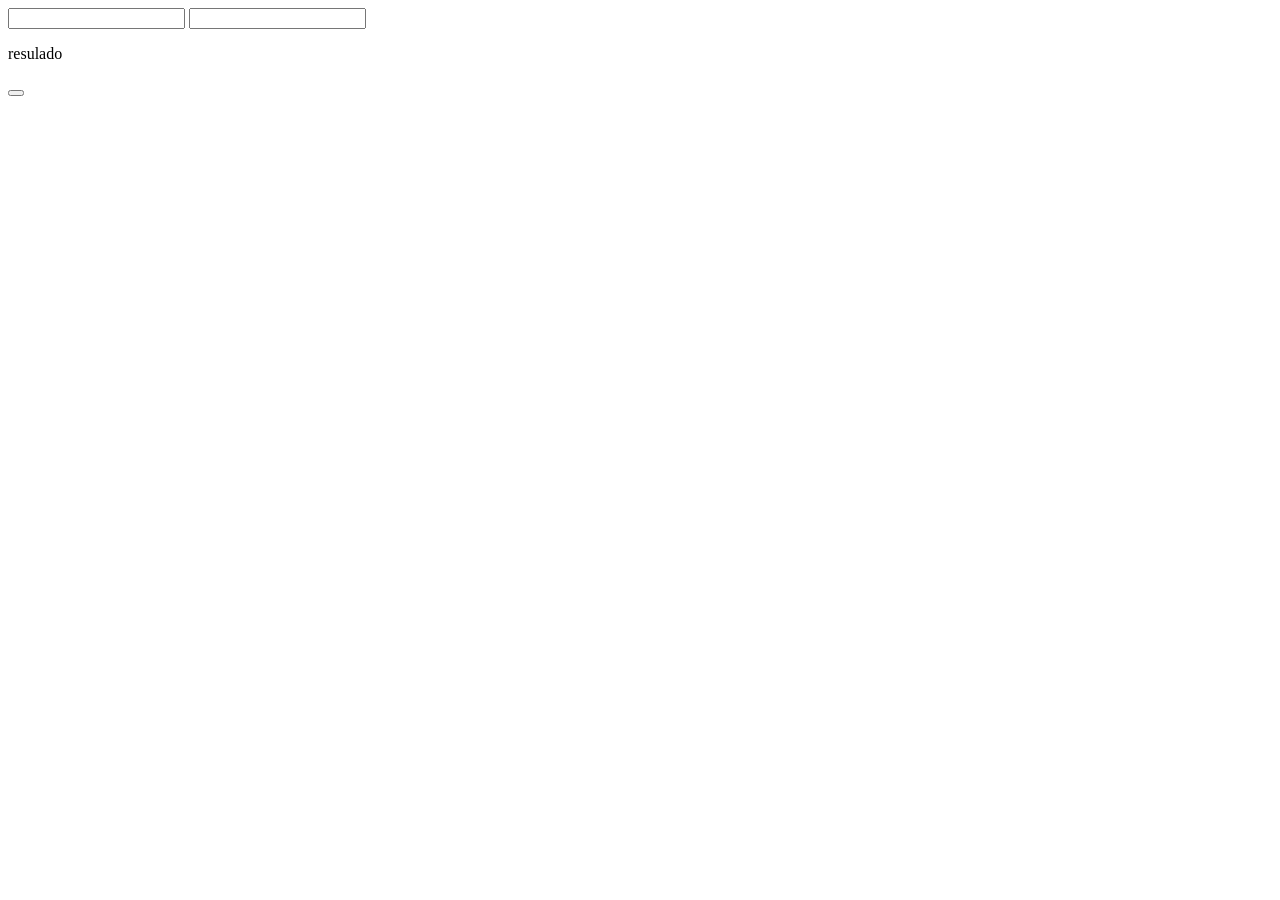
==== tp9/index.html @ 8deb8186 "08/10" ====
<!DOCTYPE html>
<html lang="es">
<head>
    <meta charset="UTF-8">
    <meta http-equiv="X-UA-Compatible" content="IE=edge">
    <meta name="viewport" content="width=device-width, initial-scale=1.0">
    <title>Document</title>
</head>
<body>
    <input type="number" id="input1">
    <input type="number" id="input2">
    <p id="p1">resulado</p>
    <button id="verificar"></button>
</body>
<script src="app.js"></script>
</html>
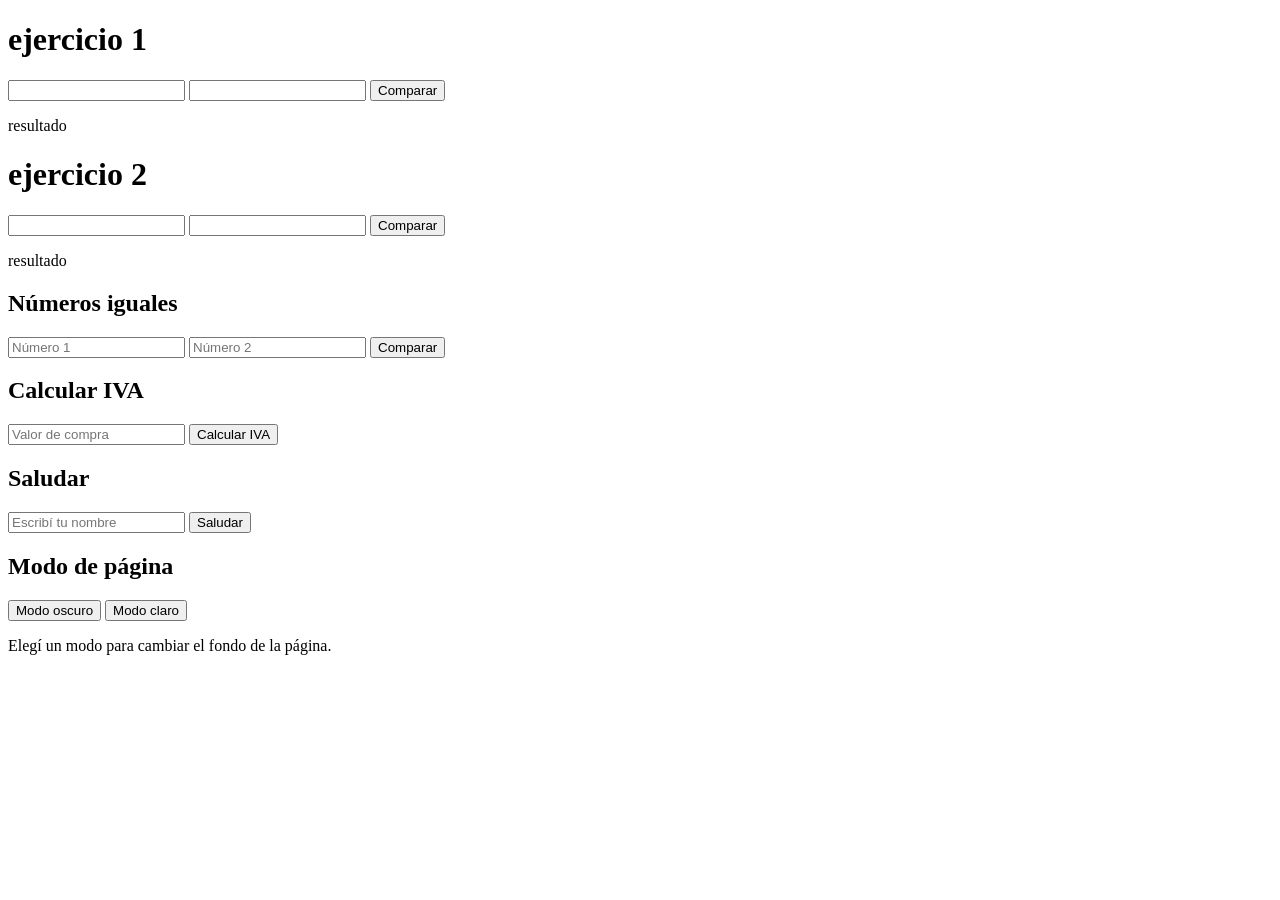
==== commit f345ff0f: "05/11/26" ====
--- a/tp9/index.html
+++ b/tp9/index.html
@@ -1,16 +1,61 @@
 <!DOCTYPE html>
-<html lang="es">
+<html lang="en">
 <head>
+  
     <meta charset="UTF-8">
     <meta http-equiv="X-UA-Compatible" content="IE=edge">
     <meta name="viewport" content="width=device-width, initial-scale=1.0">
     <title>Document</title>
 </head>
 <body>
-    <input type="number" id="input1">
-    <input type="number" id="input2">
-    <p id="p1">resulado</p>
-    <button id="verificar"></button>
+    <h1>ejercicio 1</h1>
+    
+    <input type="number" id="numero1">
+<input type="number" id="numero2">
+
+<button onclick="mayor()">Comparar</button>
+
+<p id="resultado">resultado</p>
+
+
+
+<h1>ejercicio 2</h1>
+
+<input type="number" id="ejn1">
+<input type="number" id="ejn2">
+
+<button onclick="menor()">Comparar</button>
+
+<p id="resultado2">resultado</p>
+
+<h2>Números iguales</h2>
+ <input type="number" id="num1Iguales" placeholder="Número 1">
+  <input type="number" id="num2Iguales" placeholder="Número 2">
+   <button onclick="numerosIguales()">Comparar</button>
+    <p id="resultadoIguales"></p> 
+    
+    <h2>Calcular IVA</h2>
+     <input type="number" id="valorCompra"
+      placeholder="Valor de compra">
+      <button onclick="calcularIVA()"
+      >Calcular IVA</button>
+       <p id="resultadoIVA"></p>
+
+
+        <h2>Saludar</h2> 
+        <input type="text" id="nombre"
+         placeholder="Escribí tu nombre">
+          <button onclick="saludar()">
+            Saludar</button> <p id="resultadoSaludo">
+
+            </p> <h2>Modo de página</h2>
+             <button onclick="modoOscuro()"
+             >Modo oscuro</button> 
+             
+                <button onclick="modoClaro()"
+                >Modo claro</button> 
+                <p>Elegí un modo para cambiar el fondo de la página.</p>
+
 </body>
 <script src="app.js"></script>
-</html>+</html>
